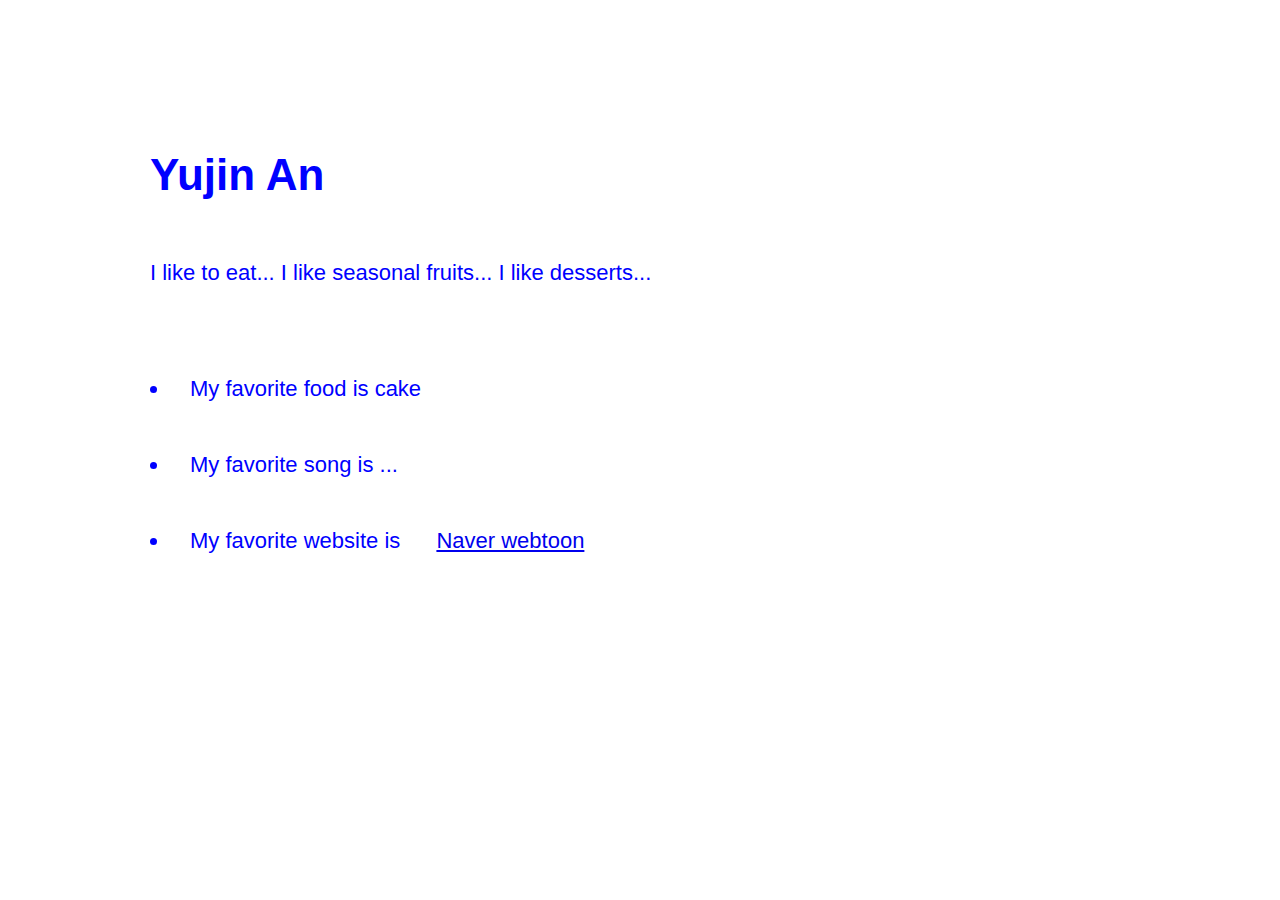
==== index.html @ e41e12e9 "0504" ====
<!DOCTYPE html>
<html>
  <head>
    <title>Yujin An | UI Design Programming 1</title>
    <link rel="stylesheet" type="text/css" href="assets/style.css" />
    <meta charset="utf-8" />
  </head>

  <body>
    <!-- this is where my code is-->
    <div id="grid">
      <div id="left-column" class="scroll">
        <!-- my favorite pokemon -->
        <!-- <img src="https://archives.bulbagarden.net/media/upload/thumb/5/53/054Psyduck.png/140px-054Psyduck.png" alt="Psyduck" /> -->

        <!-- about me-->

        <h1>Yujin An</h1>
        <p class="desc">
          I like to eat... I like seasonal fruits... I like desserts...
        </p>
        <ul>
          <li>My favorite food is cake</li>
          <li>My favorite song is ...</li>
          <li>
            My favorite website is
            <a href="https://comic.naver.com/webtoon?tab=thu">Naver webtoon</a>
          </li>
        </ul>
      </div>
    </div>
  </body>
</html>
---- assets/style.css ----
* {
	margin:  10px;
	padding:  20px;
	box-sizing: border-box;
}

/* adjusting fonts */

body {
	font-size:  22px;
	color: blue;
	 Font-family: sans-serif;
	/* font-family: -apple-system, BlinkMacSystemFont, helvetica, arial, sans-serif;
	transition: background 500ms ease;
}

p, li {
	font-size:  22px;
	line-height: 30px;
}

/* adjusting spacing */

#left-column {
	padding: 20px;
}

h1, p {
	margin-bottom:  20px;
}

ul, ol {
	margin-left: 20px;
}

img {
	max-width: 100%;
	height:  auto;
}

/* uncomment the code below to set the grid */

/*#grid {
	display: grid;
	grid-template-columns: 1fr 1fr;
}

body {
	overflow: hidden;
}

.scroll {
	padding:  20px;
	overflow: scroll;
	height: 100vh;
}

#left-column {
}

#right-column {
	background: #333;
}*/
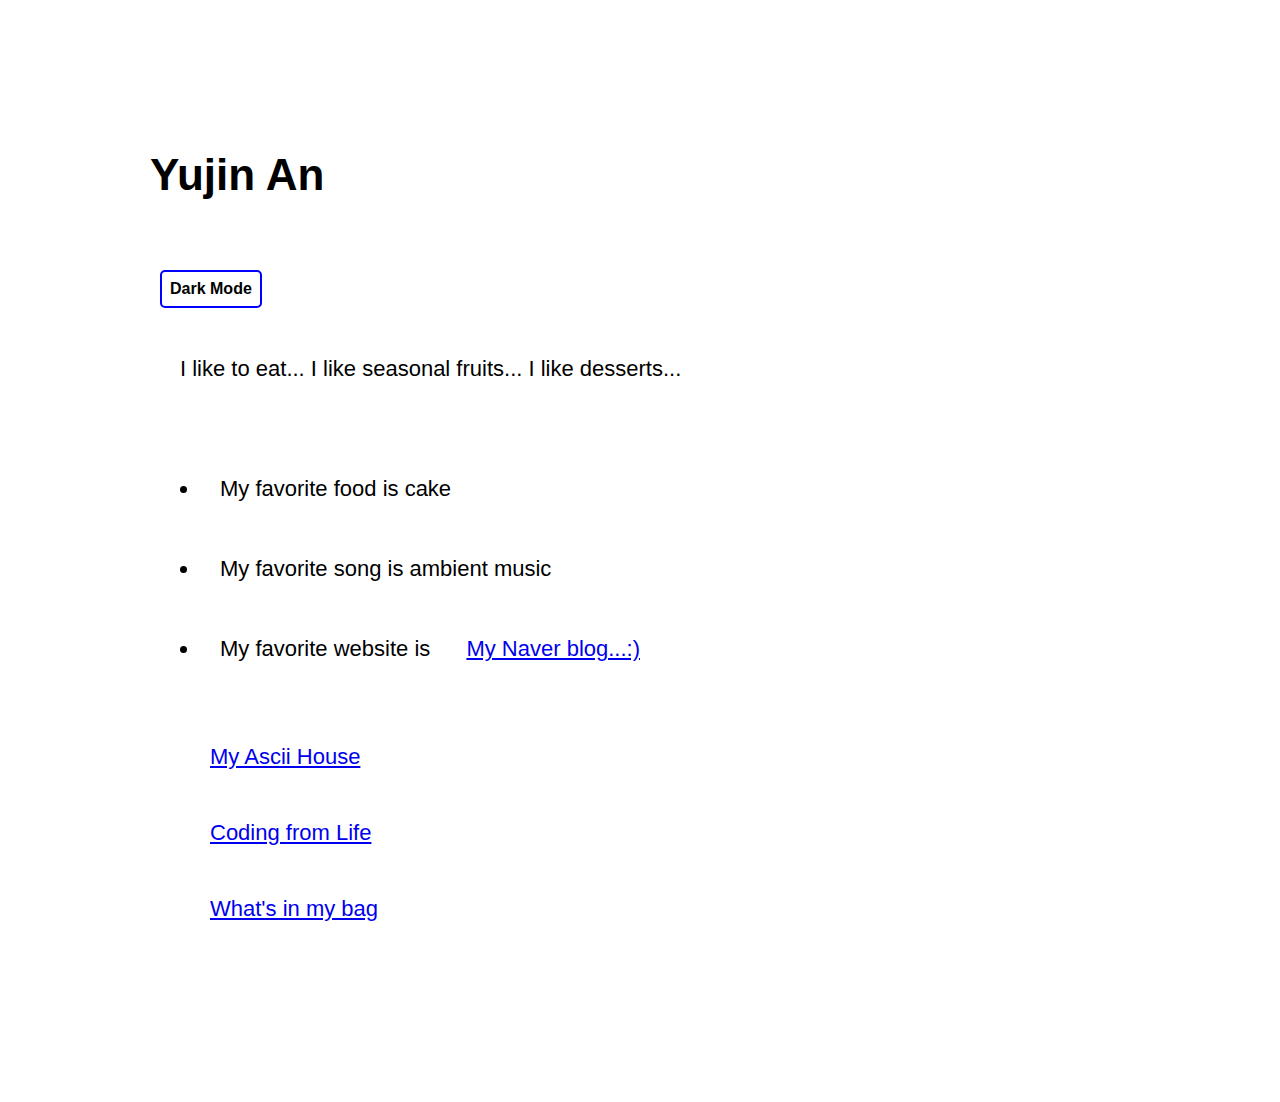
==== commit 5ec96255: "0601" ====
--- a/index.html
+++ b/index.html
@@ -1,32 +1,51 @@
 <!DOCTYPE html>
 <html>
   <head>
+    <meta name="viewport" content="width=device-width, initial-scale=1.0" />
     <title>Yujin An | UI Design Programming 1</title>
     <link rel="stylesheet" type="text/css" href="assets/style.css" />
+    <script src="https://ajax.googleapis.com/ajax/libs/jquery/3.6.0/jquery.min.js"></script>
+    <script type="text/javascript" src="assets/init.js"></script>
     <meta charset="utf-8" />
   </head>
 
   <body>
-    <!-- this is where my code is-->
     <div id="grid">
       <div id="left-column" class="scroll">
-        <!-- my favorite pokemon -->
-        <!-- <img src="https://archives.bulbagarden.net/media/upload/thumb/5/53/054Psyduck.png/140px-054Psyduck.png" alt="Psyduck" /> -->
+        <h1>Yujin An</h1>
 
-        <!-- about me-->
+        <section class="container">
+          <button id="darkmode">Dark Mode</button>
+          <p class="desc">
+            I like to eat... I like seasonal fruits... I like desserts...
+          </p>
+          <ul>
+            <li>My favorite food is cake</li>
+            <li>My favorite song is ambient music</li>
+            <li>
+              My favorite website is
+              <a href="https://blog.naver.com/dksdb40">My Naver blog...:)</a>
+            </li>
+          </ul>
 
-        <h1>Yujin An</h1>
-        <p class="desc">
-          I like to eat... I like seasonal fruits... I like desserts...
-        </p>
-        <ul>
-          <li>My favorite food is cake</li>
-          <li>My favorite song is ...</li>
-          <li>
-            My favorite website is
-            <a href="https://comic.naver.com/webtoon?tab=thu">Naver webtoon</a>
-          </li>
-        </ul>
+          <div class="ascii">
+            <a href="https://anyuud.github.io/UIDesign1/ASCII/"
+              >My Ascii House</a
+            >
+          </div>
+
+          <div class="CFL">
+            <a href="https://anyuud.github.io/UIDesign1/codingfromlife/"
+              >Coding from Life</a
+            >
+          </div>
+
+          <div class="bag">
+            <a href="https://anyuud.github.io/UIDesign1/whatsinmybag/"
+              >What's in my bag</a
+            >
+          </div>
+        </section>
       </div>
     </div>
   </body>
--- a/assets/style.css
+++ b/assets/style.css
@@ -1,63 +1,88 @@
 * {
-	margin:  10px;
-	padding:  20px;
-	box-sizing: border-box;
+  margin: 10px;
+  padding: 20px;
+  box-sizing: border-box;
 }
 
 /* adjusting fonts */
 
 body {
-	font-size:  22px;
-	color: blue;
-	 Font-family: sans-serif;
-	/* font-family: -apple-system, BlinkMacSystemFont, helvetica, arial, sans-serif;
-	transition: background 500ms ease;
+  font-size: 22px;
+  font-family: sans-serif;
+  font-family: -apple-system, BlinkMacSystemFont, helvetica, arial, sans-serif;
+  --accent-color: rgb(0, 0, 255);
 }
 
-p, li {
-	font-size:  22px;
-	line-height: 30px;
+p,
+li {
+  font-size: 22px;
+  line-height: 30px;
 }
 
 /* adjusting spacing */
 
 #left-column {
-	padding: 20px;
+  padding: 20px;
 }
 
-h1, p {
-	margin-bottom:  20px;
+h1,
+p {
+  margin-bottom: 20px;
 }
 
-ul, ol {
-	margin-left: 20px;
+ul,
+ol {
+  margin-left: 20px;
 }
 
 img {
-	max-width: 100%;
-	height:  auto;
+  max-width: 100%;
+  height: auto;
 }
 
-/* uncomment the code below to set the grid */
-
-/*#grid {
-	display: grid;
-	grid-template-columns: 1fr 1fr;
+button {
+  font-size: 1rem;
+  font-weight: bold;
+  border: 2px solid var(--accent-color);
+  background: transparent;
+  padding: 0.5rem;
+  margin-bottom: 1rem;
+  border-radius: 5px;
 }
 
-body {
-	overflow: hidden;
+button:hover {
+  background: rgb(200 200 200);
+  cursor: pointer;
 }
 
-.scroll {
-	padding:  20px;
-	overflow: scroll;
-	height: 100vh;
+/*	DARK MODE STYLES GO HERE */
+
+body.darkmode {
+  background: black;
+  color: white;
+
+  /*	redefine a CSS variable */
+  --accent-color: rgb(0, 255, 0);
 }
 
-#left-column {
+body.darkmode button {
+  color: white;
 }
 
-#right-column {
-	background: #333;
-}*/
+@media only screen and (max-width: 600px) {
+  body {
+    background-color: lightblue;
+  }
+  #left-column {
+    padding: 0px;
+  }
+  h1,
+  p {
+    margin-bottom: 0px;
+  }
+
+  ul,
+  ol {
+    margin-left: 0px;
+  }
+}
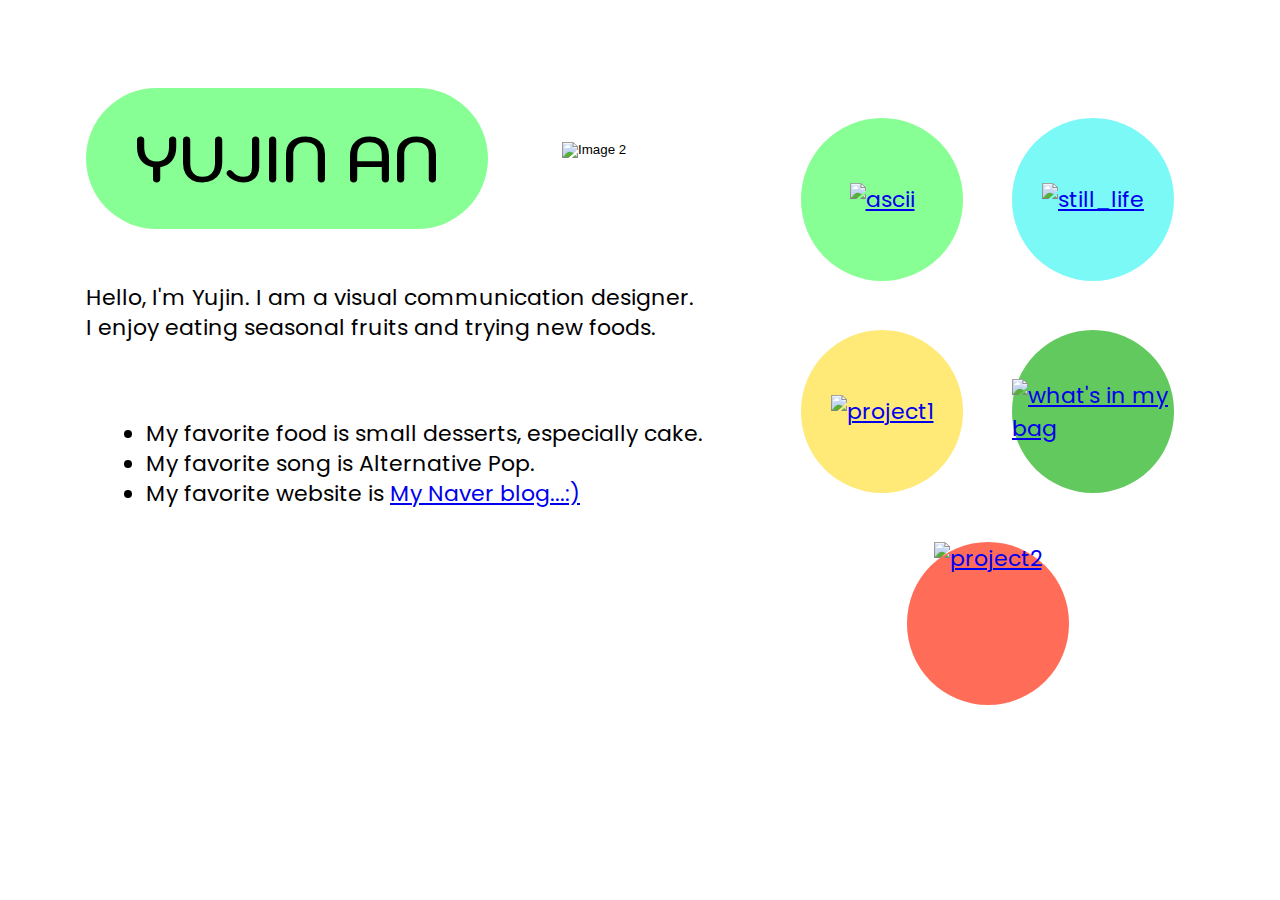
==== commit 434eab8d: "0625_5" ====
--- a/index.html
+++ b/index.html
@@ -11,41 +11,83 @@
 
   <body>
     <div id="grid">
-      <div id="left-column" class="scroll">
-        <h1>Yujin An</h1>
+      <section class="Main">
+        <div class="title-button">
+          <h1>Yujin An</h1>
+          <button id="darkmode">
+            <img id="image1" src="assets/dark-mode.svg" alt="Image 1" />
+            <img id="image2" src="assets/light-mode.svg" alt="Image 2" />
+          </button>
+        </div>
+        <p class="desc">
+          Hello, I'm Yujin. I am a visual communication designer.<br />
+          I enjoy eating seasonal fruits and trying new foods.
+        </p>
+        <ul>
+          <li>My favorite food is small desserts, especially cake.</li>
+          <li>My favorite song is Alternative Pop.</li>
+          <li>
+            My favorite website is
+            <a target="_blank" href="https://blog.naver.com/dksdb40"
+              >My Naver blog...:)</a
+            >
+          </li>
+        </ul>
+      </section>
 
-        <section class="container">
-          <button id="darkmode">Dark Mode</button>
-          <p class="desc">
-            I like to eat... I like seasonal fruits... I like desserts...
-          </p>
-          <ul>
-            <li>My favorite food is cake</li>
-            <li>My favorite song is ambient music</li>
-            <li>
-              My favorite website is
-              <a href="https://blog.naver.com/dksdb40">My Naver blog...:)</a>
-            </li>
-          </ul>
-
-          <div class="ascii">
-            <a href="https://anyuud.github.io/UIDesign1/ASCII/"
-              >My Ascii House</a
-            >
+      <div class="container">
+        <div class="circle ascii">
+          <a target="_blank" href="https://anyuud.github.io/UIDesign1/ASCII/">
+            <img src="assets/ascii.png" alt="ascii" />
+          </a>
+          <div class="alt-box">
+            <span class="alt-text ascii">ascii house</span>
           </div>
-
-          <div class="CFL">
-            <a href="https://anyuud.github.io/UIDesign1/codingfromlife/"
-              >Coding from Life</a
-            >
+        </div>
+        <div class="circle still">
+          <a
+            target="_blank"
+            href="https://anyuud.github.io/UIDesign1/codingfromlife/"
+          >
+            <img src="assets/still.png" alt="still_life" />
+          </a>
+          <div class="alt-box">
+            <span class="alt-text still">still life</span>
           </div>
-
-          <div class="bag">
-            <a href="https://anyuud.github.io/UIDesign1/whatsinmybag/"
-              >What's in my bag</a
-            >
+        </div>
+        <div class="circle p1">
+          <a
+            target="_blank"
+            href="https://cloud.protopie.io/p/589434adf413844b66e8ffe7"
+          >
+            <img src="assets/p1.png" alt="project1"
+          /></a>
+          <div class="alt-box">
+            <span class="alt-text p1">project1</span>
           </div>
-        </section>
+        </div>
+        <div class="circle bag">
+          <a
+            target="_blank"
+            href="https://anyuud.github.io/UIDesign1/whatsinmybag/"
+          >
+            <img src="assets/bag.png" alt="what's in my bag"
+          /></a>
+          <div class="alt-box">
+            <span class="alt-text bag">yujin's bag</span>
+          </div>
+        </div>
+        <div class="circle p2">
+          <a
+            target="_blank"
+            href="https://anyuud.github.io/UIDesign1/somethingnew/"
+          >
+            <img src="assets/p2.png" alt="project2"
+          /></a>
+          <div class="alt-box">
+            <span class="alt-text p2">project2</span>
+          </div>
+        </div>
       </div>
     </div>
   </body>
--- a/assets/style.css
+++ b/assets/style.css
@@ -1,16 +1,125 @@
-* {
-  margin: 10px;
-  padding: 20px;
-  box-sizing: border-box;
-}
-
 /* adjusting fonts */
-
+@import url("https://fonts.googleapis.com/css2?family=Kodchasan:wght@600&family=Poppins:wght@300;400;500&display=swap");
+
+#grid {
+  display: flex;
+  padding: 30px 48px;
+  justify-content: center;
+  align-items: flex-start;
+  gap: 18px;
+}
+
+.Main {
+  display: flex;
+
+  padding: 50px 30px;
+  flex-direction: column;
+  align-items: flex-start;
+  gap: 32px;
+  flex-shrink: 0;
+}
+.title-button {
+  display: flex;
+  align-items: center;
+  gap: 66px;
+}
+
+h1 {
+  display: flex;
+  padding: 34px 48px;
+  align-items: center;
+  border-radius: 92px;
+  background: #88ff94;
+  margin: 0px;
+
+  color: #000;
+  text-align: center;
+  /* font-size: 64px; */
+  font-size: 5vw;
+  font-family: Kodchasan;
+  font-weight: 600;
+  line-height: 72.5px;
+  text-transform: uppercase;
+}
+
+.container {
+  display: flex;
+  width: auto;
+  height: 600px;
+  padding: 80px 50px;
+  justify-content: center;
+  align-items: center;
+  align-content: flex-start;
+  gap: 49px;
+  flex-shrink: 1;
+  flex-wrap: wrap;
+}
+
+.circle {
+  display: flex;
+  width: 162px;
+  height: 163px;
+  flex-shrink: 0;
+  border-radius: 163px;
+  justify-content: center;
+  align-items: center;
+}
+
+.ascii {
+  background: #88ff94;
+}
+
+.still {
+  background: #7bf9f7;
+}
+
+.p1 {
+  background: #ffe977;
+}
+.bag {
+  background: #62c95e;
+}
+
+.p2 {
+  background: #ff6d59;
+  align-items: flex-start;
+}
+.alt-box {
+  position: absolute;
+  top: 70%;
+  left: 50%;
+  transform: translate(-50%, -50%);
+  width: 150px;
+  height: 30px;
+  color: #fff;
+  text-align: center;
+  line-height: 30px;
+  opacity: 0;
+}
+
+.circle:hover .alt-box {
+  opacity: 1;
+}
+
+.circle:hover .alt-box .alt-text::before {
+  content: attr(alt);
+}
+
+.circle:hover {
+  animation: vibration 0.2s infinite;
+}
+@keyframes vibration {
+  from {
+    transform: scale(1.1) rotate(1deg);
+  }
+  to {
+    transform: scale(1.1) rotate(-1deg);
+  }
+}
 body {
   font-size: 22px;
   font-family: sans-serif;
-  font-family: -apple-system, BlinkMacSystemFont, helvetica, arial, sans-serif;
-  --accent-color: rgb(0, 0, 255);
+  font-family: Poppins;
 }
 
 p,
@@ -19,17 +128,6 @@
   line-height: 30px;
 }
 
-/* adjusting spacing */
-
-#left-column {
-  padding: 20px;
-}
-
-h1,
-p {
-  margin-bottom: 20px;
-}
-
 ul,
 ol {
   margin-left: 20px;
@@ -41,13 +139,11 @@
 }
 
 button {
-  font-size: 1rem;
-  font-weight: bold;
-  border: 2px solid var(--accent-color);
+  border: transparent;
   background: transparent;
   padding: 0.5rem;
   margin-bottom: 1rem;
-  border-radius: 5px;
+  border-radius: 30%;
 }
 
 button:hover {
@@ -58,31 +154,50 @@
 /*	DARK MODE STYLES GO HERE */
 
 body.darkmode {
-  background: black;
+  background: rgb(17, 16, 16);
   color: white;
 
   /*	redefine a CSS variable */
-  --accent-color: rgb(0, 255, 0);
 }
 
 body.darkmode button {
   color: white;
 }
 
-@media only screen and (max-width: 600px) {
+#darkmode #image1 {
+  display: none;
+}
+
+@media only screen and (max-width: 900px) {
   body {
-    background-color: lightblue;
-  }
-  #left-column {
-    padding: 0px;
-  }
-  h1,
-  p {
-    margin-bottom: 0px;
+    color: rgb(16, 15, 15);
+  }
+
+  #grid,
+  .Main {
+    flex-direction: column;
+    padding: 5vw;
+    gap: 5vw;
+  }
+  .title-button {
+    gap: 4vw;
+  }
+  h1 {
+    padding: 6vw;
+
+    font-size: 8vw;
+
+    line-height: 8vw;
+  }
+
+  p,
+  li {
+    font-size: 4vw;
+    line-height: 6vw;
   }
 
   ul,
   ol {
-    margin-left: 0px;
-  }
-}
+    margin-left: 1vw;
+  }
+}
